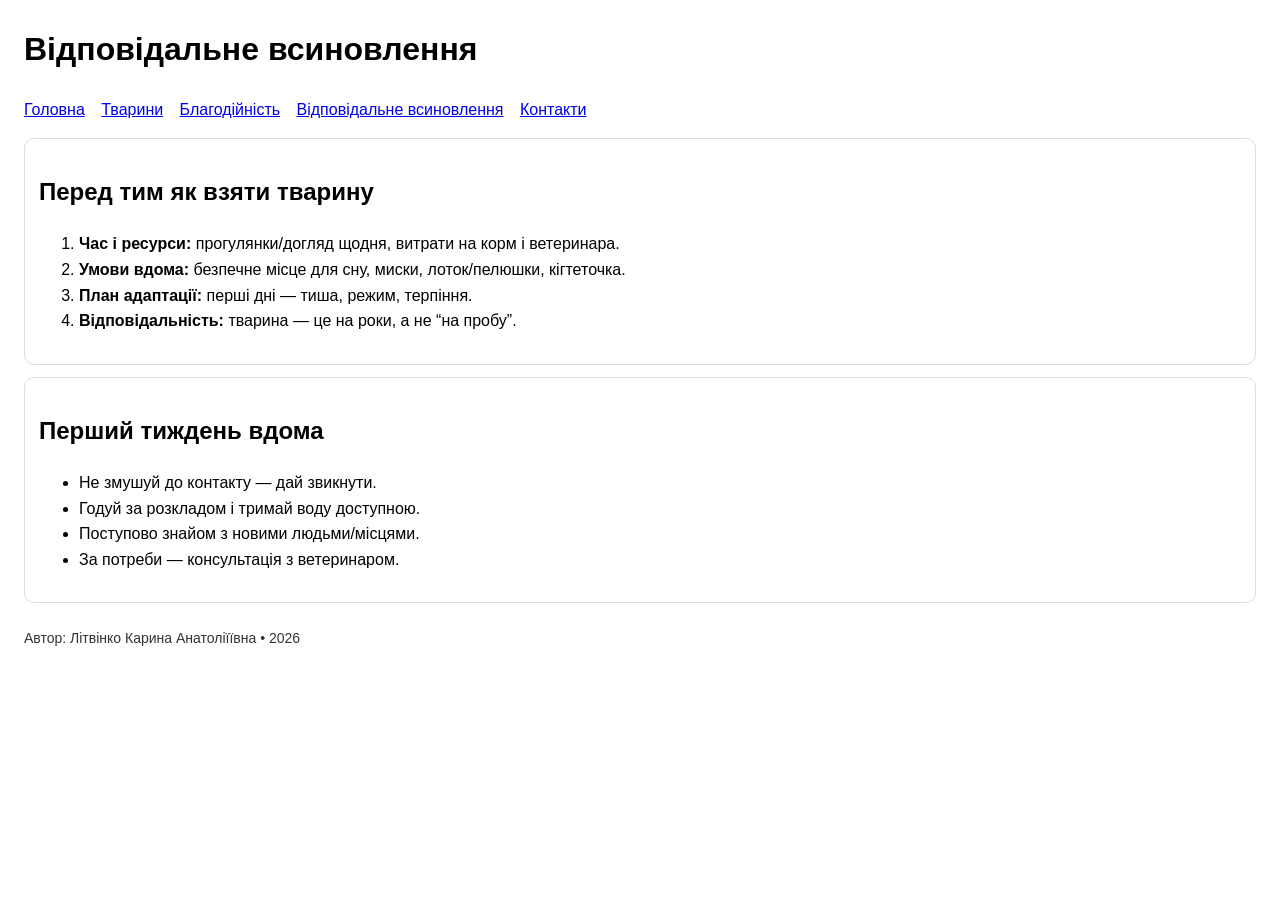
==== adoption.html @ 6cd256c0 "Додано сайт про тварин" ====
<!doctype html>
<html lang="uk">
<head>
  <meta charset="utf-8" />
  <meta name="viewport" content="width=device-width, initial-scale=1" />
  <meta name="author" content="Літвінко Карина Анатоліїївна" />
  <title>Знайди свого домашнього улюбленця — відповідальне всиновлення</title>
  <link rel="stylesheet" href="assets/css/style.css" />
</head>
<body>
  <header>
    <h1>Відповідальне всиновлення</h1>

    <nav>
      <a href="index.html">Головна</a>
      <a href="animals.html">Тварини</a>
      <a href="charity.html">Благодійність</a>
      <a href="adoption.html">Відповідальне всиновлення</a>
      <a href="contacts.html">Контакти</a>
    </nav>
  </header>

  <div class="card">
    <h2>Перед тим як взяти тварину</h2>
    <ol>
      <li><b>Час і ресурси:</b> прогулянки/догляд щодня, витрати на корм і ветеринара.</li>
      <li><b>Умови вдома:</b> безпечне місце для сну, миски, лоток/пелюшки, кігтеточка.</li>
      <li><b>План адаптації:</b> перші дні — тиша, режим, терпіння.</li>
      <li><b>Відповідальність:</b> тварина — це на роки, а не “на пробу”.</li>
    </ol>
  </div>

  <div class="card">
    <h2>Перший тиждень вдома</h2>
    <ul>
      <li>Не змушуй до контакту — дай звикнути.</li>
      <li>Годуй за розкладом і тримай воду доступною.</li>
      <li>Поступово знайом з новими людьми/місцями.</li>
      <li>За потреби — консультація з ветеринаром.</li>
    </ul>
  </div>

  <footer>Автор: Літвінко Карина Анатоліїївна • 2026</footer>
</body>
</html>
---- assets/css/style.css ----
body { font-family: Arial, sans-serif; margin: 24px; line-height: 1.6; }
header { margin-bottom: 16px; }
nav a { margin-right: 12px; }
.card { padding: 14px; border: 1px solid #ddd; border-radius: 10px; margin: 12px 0; }
.badge { display: inline-block; padding: 4px 10px; border: 1px solid #ccc; border-radius: 999px; font-size: 14px; }
.grid { display: grid; grid-template-columns: repeat(auto-fit, minmax(240px, 1fr)); gap: 12px; }
small { opacity: 0.8; }
footer { margin-top: 24px; font-size: 14px; opacity: 0.8; }
input, textarea, button { width: 100%; padding: 10px; margin-top: 8px; border-radius: 8px; border: 1px solid #ccc; }
button { cursor: pointer; }
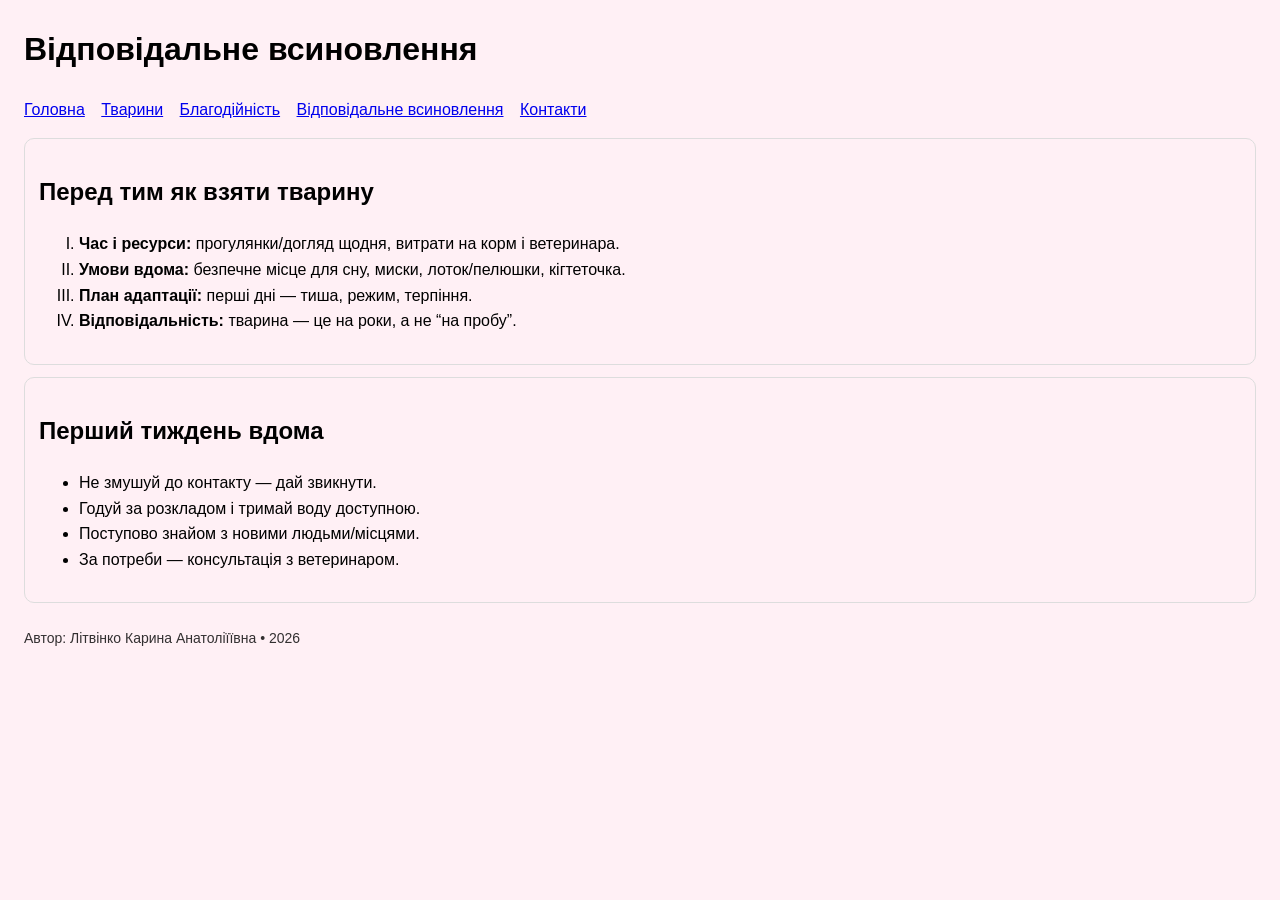
==== commit 92de95df: "Лабораторна робота 2" ====
--- a/adoption.html
+++ b/adoption.html
@@ -7,7 +7,8 @@
   <title>Знайди свого домашнього улюбленця — відповідальне всиновлення</title>
   <link rel="stylesheet" href="assets/css/style.css" />
 </head>
-<body>
+<body bgcolor="#fff0f5">
+</body>
   <header>
     <h1>Відповідальне всиновлення</h1>
 
@@ -22,7 +23,7 @@
 
   <div class="card">
     <h2>Перед тим як взяти тварину</h2>
-    <ol>
+    <ol type="I">
       <li><b>Час і ресурси:</b> прогулянки/догляд щодня, витрати на корм і ветеринара.</li>
       <li><b>Умови вдома:</b> безпечне місце для сну, миски, лоток/пелюшки, кігтеточка.</li>
       <li><b>План адаптації:</b> перші дні — тиша, режим, терпіння.</li>
@@ -42,4 +43,4 @@
 
   <footer>Автор: Літвінко Карина Анатоліїївна • 2026</footer>
 </body>
-</html>
+</html>
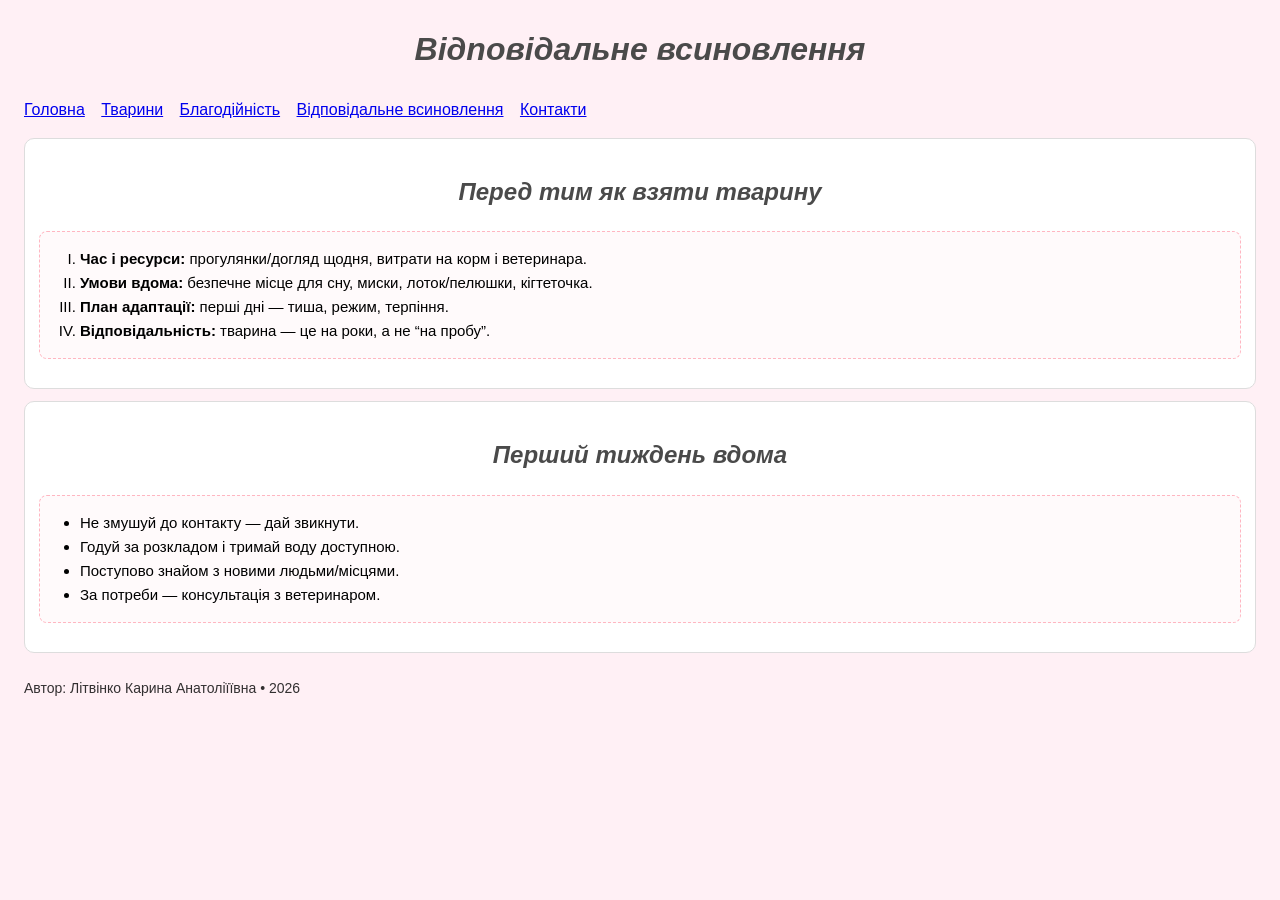
==== commit e3384ef4: "Лабораторна робота 3" ====
--- a/adoption.html
+++ b/adoption.html
@@ -5,10 +5,10 @@
   <meta name="viewport" content="width=device-width, initial-scale=1" />
   <meta name="author" content="Літвінко Карина Анатоліїївна" />
   <title>Знайди свого домашнього улюбленця — відповідальне всиновлення</title>
-  <link rel="stylesheet" href="assets/css/style.css" />
+<link rel="stylesheet" href="css/style.css" />
+
 </head>
-<body bgcolor="#fff0f5">
-</body>
+<body>
   <header>
     <h1>Відповідальне всиновлення</h1>
 
--- a/css/style.css
+++ b/css/style.css
@@ -0,0 +1,111 @@
+
+body { 
+    font-family: Arial, sans-serif; 
+    font-size: 16px;
+    line-height: 1.6; 
+    background-color: #fff0f5; 
+    margin: 24px; 
+}
+
+header { margin-bottom: 16px; }
+
+footer { 
+    margin-top: 24px; 
+    font-size: 14px; 
+    opacity: 0.8; 
+}
+
+/* =========================================================
+ ЗАГОЛОВКИ ТА ПОСИЛАННЯ
+   ========================================================= */
+h1, h2, h3 {
+    color: #4a4a4a;
+    text-align: center;
+    font-style: italic; 
+}
+
+nav a { margin-right: 12px; }
+
+/* =========================================================
+ СЕЛЕКТОРИ: КЛАСИ 
+   ========================================================= */
+.card { 
+    padding: 14px; 
+    border: 1px solid #ddd; 
+    border-radius: 10px; 
+    margin: 12px 0; 
+    background-color: #ffffff; 
+}
+
+.badge { 
+    display: inline-block; 
+    padding: 4px 10px; 
+    border: 1px solid #ccc; 
+    border-radius: 999px; 
+    font-size: 14px; 
+}
+
+.grid { 
+    display: grid; 
+    grid-template-columns: repeat(auto-fit, minmax(240px, 1fr)); 
+    gap: 12px; 
+}
+
+/* =========================================================
+ СЕЛЕКТОРИ: ІДЕНТИФІКАТОРИ 
+   ========================================================= */
+#top {
+    border-bottom: 3px dashed #ff69b4;
+}
+
+/* =========================================================
+ СПИСКИ (Марковані, нумеровані, визначень)
+   ========================================================= */
+ul, ol {
+    background-color: #fffafb; 
+    padding: 15px 15px 15px 40px; 
+    margin: 15px 0; 
+    border: 1px dashed #ffb6c1; 
+    border-radius: 8px;
+    font-size: 15px; 
+}
+
+dl {
+    background-color: #ffeef2;
+    padding: 15px;
+    border-left: 5px solid #ff69b4;
+}
+
+/* =========================================================
+ ТАБЛИЦІ
+   ========================================================= */
+table {
+    width: 100%;
+    border-collapse: collapse;
+    background-color: #ffffff;
+    margin: 20px 0;
+}
+
+table th, table td {
+    border: 1px solid #dddddd;
+    padding: 12px;
+    text-align: center;
+}
+
+table th {
+    background-color: #cfe8ff;
+    font-size: 18px;
+}
+
+/* =========================================================
+ ЕЛЕМЕНТИ ФОРМ ТА КНОПКИ
+   ========================================================= */
+input, textarea, button { 
+    width: 100%; 
+    padding: 10px; 
+    margin-top: 8px; 
+    border-radius: 8px; 
+    border: 1px solid #ccc; 
+}
+
+button { cursor: pointer; }
